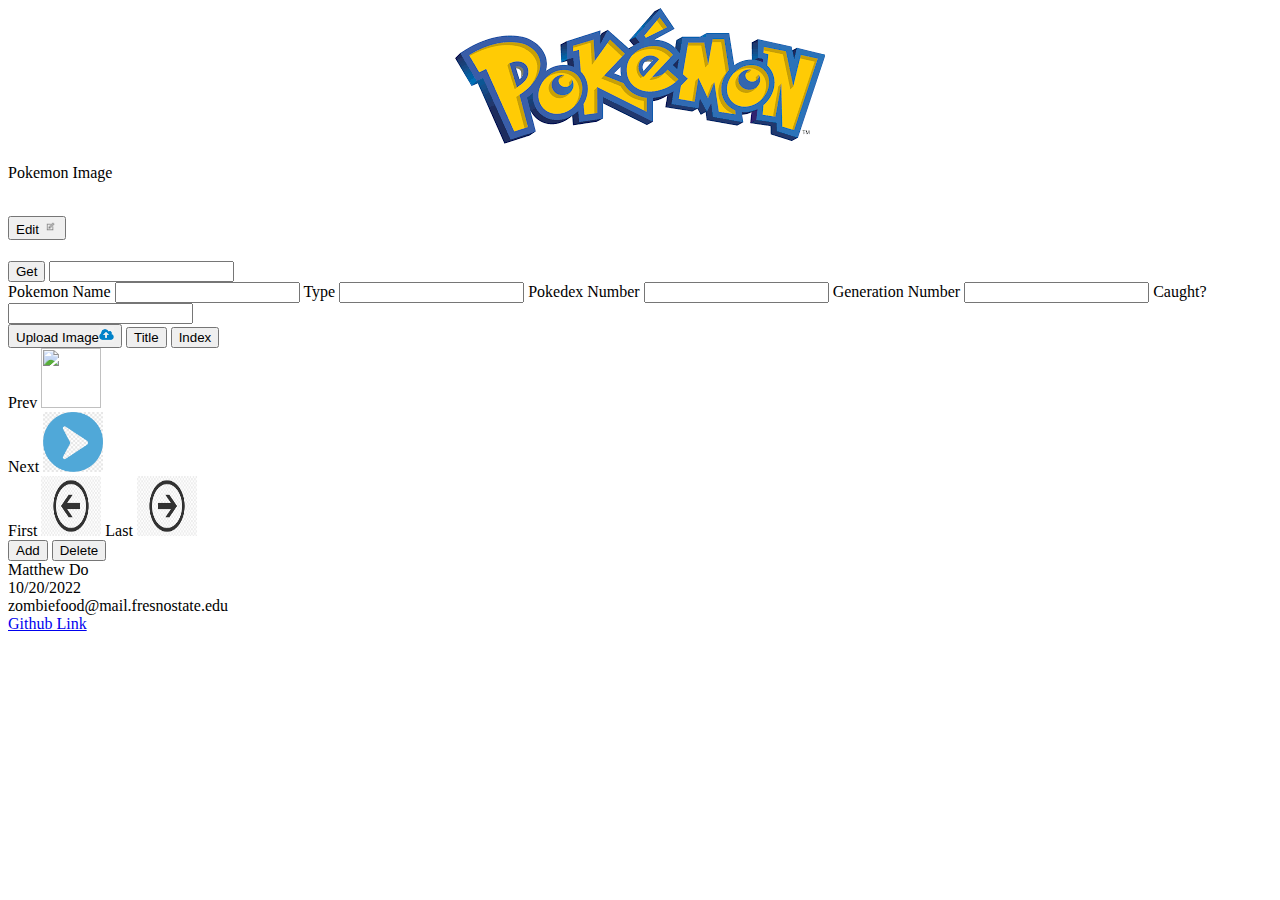
==== Project 2.html @ 09bcd2cd "initial commit" ====
<!DOCTYPE html>
<html lang = "en">
<head>
    <style>
        #scrollright {
           /* background-image:url(Rightbutton.png);*/
            background-size: cover;
            width: 60px;
            height: 60px;
        }
        #scrollleft {
            /*background-image:url(button.png);*/
            background-size: cover;
            width: 60px;
            height: 60px;
        }
        #scrollfarleft {
            /*background-image:url(farleftbutton.png);*/
            background-size: cover;
            width: 60px;
            height: 60px;

        }
        #scrollfarright {
            /*background-image:url(farrightbutton.png);*/
            background-size: cover;
            width: 60px;
            height: 60px;
        }
        #infodisplay {
            background-image:url();
            background-size:cover;
            width: auto;
            height: 60px;
            margin: auto;


        }
        #bodyheader {
            margin:auto;
            width: auto;
            text-align: center;
            
        }
    </style>
    <link rel="shortcut icon" href="#">
    <script src = "loadPokemon.js"> </script>
</head>

<body>
    <header id = "bodyheader">
        <img src="imgs/POKEMON.png">

    </header>
    <div id="loadImage-wrap">
        <p>Pokemon Image</p>
        <img src = "">
        <img id="loadImage" />
    <div>
    <section id = "mainContent">
                <div id  = "pokemoninfo">
                    <div id = "editbutton">
                        <button id="edit" class="float-right" onclick="toggleEdit()">
                        Edit <img src="imgs/edit.png" alt="edit icon" width="15px" />
                        </button>
                    </div>
                    <h4 id = "pagenum"> </h4>
                    <input id="get" type="button" value="Get" onclick="getItem()" />
                    <input type="number" id="getItem" class="input_sm" value="" />
                    <form id = "pokemonform">
                        
                
                        <label for = "pname">Pokemon Name</label>
                        <input type = "text" id = "pname" name ="pname" value="" class = "inputs" >
                
                               
                        <label for = "ptype">Type</label>
                        <input type = "text" id = "ptype" name = "ptype"  class = "inputs" >
                                         
                                
                        <label for = "num"> Pokedex Number</label>
                        <input id = "num" name = "num" type = "number" class = "inputs" >
                                     
                                
                        <label for = "generation">Generation Number</label>
                        <input id = "generation" name = "generation" type = "number" class = "inputs" >
                                    
                              
                        <label for = "">Caught?</label>
                        <input type = "text" id = "pcaught" name = "pcaught"  class = "inputs" >
                          
                    </form>
                    <div id = "uploadbutton">
                        <button id="upload" class="float-right" onclick="uploadItem()">
                        Upload Image<img src="imgs/upload.png" alt="upload icon" width="15px" />
                        </button>

                    <input id="sortbyNameButton" type="button" value="Title" onclick="sortMovies(this.value)"/>
                    <input id="sortbyIndexButton" type="button" value="Index" onclick="sortMovies(this.value)"/>
                     <div class = "buttonDiv">
                    
                        <a class ="buttonA" onclick = "prev()"> Prev <img class = "buttons" src = "imgs/Leftbutton.png" id = "scrollleft" ></a>
                        </div>
                     
            
                     <div class = "buttonDiv">

                        <a class ="buttonA" onclick = "next()"> Next <img class = "buttons" src = "imgs/Rightbutton.png" id = "scrollright"></a>
                    </div>
                </div>

                <div id = "skipButtons">
                    <a class = "skipButtonA" onclick = "skipBack()" > First <img class = "buttons" src = "imgs/farleftbutton.png" id = "scrollfarleft"></a>
                    
                    <a class = "skipButtonA"  onclick = "skipForward()"> Last <img class = "buttons" src = "imgs/farrightbutton.png" id = "scrollfarright"></a>

                </div>
                <div>

                    <input id="add" type="submit" value="Add" class="float-right" formaction="php/addPokemon.php"/>
                    <input id="delete" type="submit" value="Delete" class="float-right" formaction="php/deletePokemon.php"/>
                </div>
                


    <footer>
        Matthew Do <br>
        10/20/2022 <br>
        zombiefood@mail.fresnostate.edu <br>
        
    <a href="https://github.com/mattdo40?tab=repositories">Github Link</a>

    </footer>



</body>

</html>
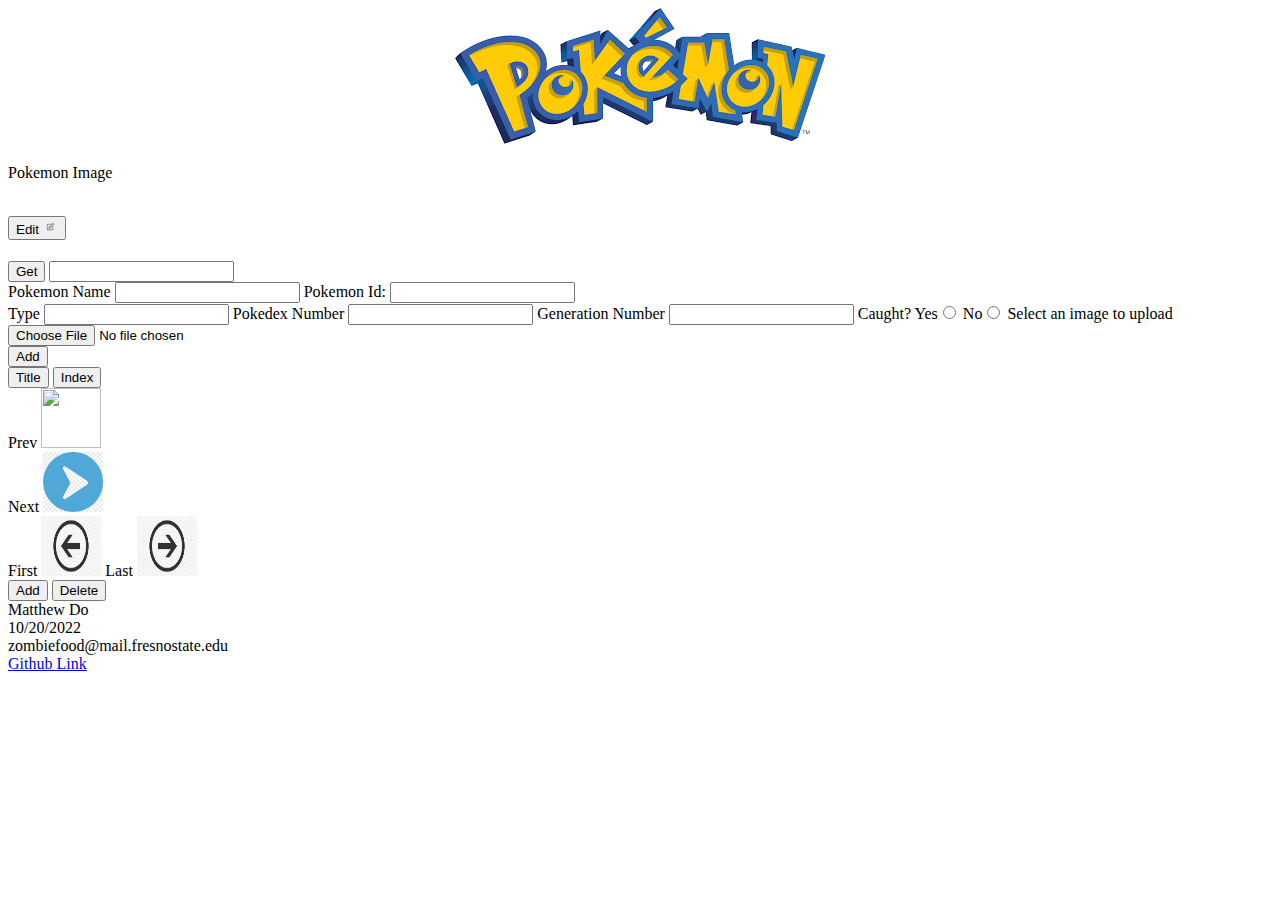
==== commit 1b3bd6a0: "added add and upload functions" ====
--- a/Project 2.html
+++ b/Project 2.html
@@ -67,12 +67,14 @@
                     <h4 id = "pagenum"> </h4>
                     <input id="get" type="button" value="Get" onclick="getItem()" />
                     <input type="number" id="getItem" class="input_sm" value="" />
-                    <form id = "pokemonform">
+                    <form id = "pokemonform" method="POST" enctype="multipart/form-data">
                         
                 
                         <label for = "pname">Pokemon Name</label>
                         <input type = "text" id = "pname" name ="pname" value="" class = "inputs" >
                 
+                        <label for="pokemonId">Pokemon Id:</label>
+                        <input type="number" name="pokemonId" id="pokemonId"><br />
                                
                         <label for = "ptype">Type</label>
                         <input type = "text" id = "ptype" name = "ptype"  class = "inputs" >
@@ -86,14 +88,20 @@
                         <input id = "generation" name = "generation" type = "number" class = "inputs" >
                                     
                               
-                        <label for = "">Caught?</label>
-                        <input type = "text" id = "pcaught" name = "pcaught"  class = "inputs" >
-                          
+                        <label for = "caught">Caught?</label>
+                        Yes<input type="radio" name="caught" id="caught" value="1" />
+                         No<input type="radio" name="caught" id="notcaught"value="0"/>
+                        
+                        
+                        <label for = "imgLink">Select an image to upload</label> <br>
+                        <input type="file" name="imgLink" id="imgLink"> <br>
+
+                      
+                
+                        <input id= "add" type="submit" value="Add" class="float-right" formaction="php/addPokemon.php"/>
+
                     </form>
-                    <div id = "uploadbutton">
-                        <button id="upload" class="float-right" onclick="uploadItem()">
-                        Upload Image<img src="imgs/upload.png" alt="upload icon" width="15px" />
-                        </button>
+                
 
                     <input id="sortbyNameButton" type="button" value="Title" onclick="sortMovies(this.value)"/>
                     <input id="sortbyIndexButton" type="button" value="Index" onclick="sortMovies(this.value)"/>
@@ -120,6 +128,9 @@
                     <input id="add" type="submit" value="Add" class="float-right" formaction="php/addPokemon.php"/>
                     <input id="delete" type="submit" value="Delete" class="float-right" formaction="php/deletePokemon.php"/>
                 </div>
+                <div>
+            
+                </div>
                 
 
 
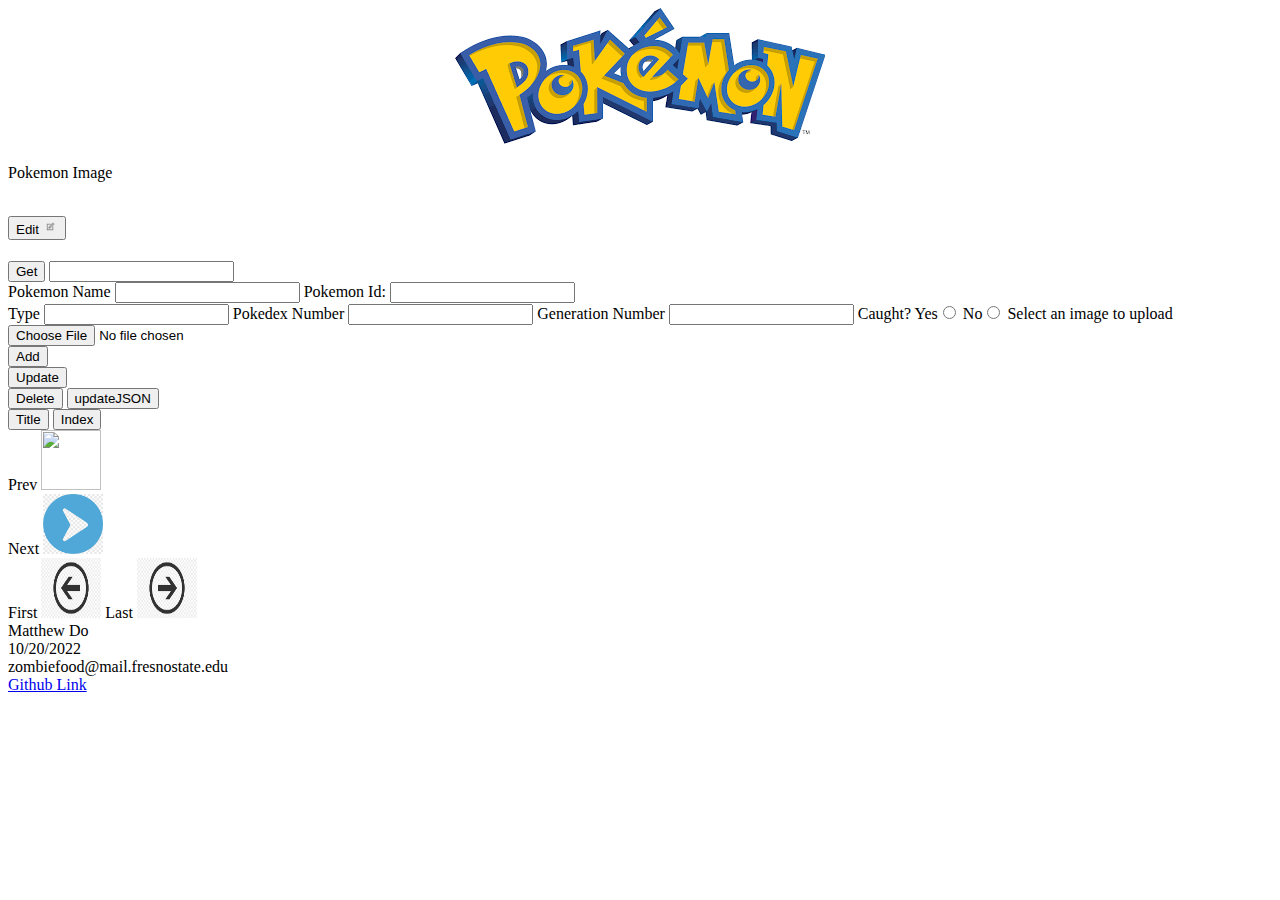
==== commit 7d7fd16d: "almost finished" ====
--- a/Project 2.html
+++ b/Project 2.html
@@ -69,7 +69,6 @@
                     <input type="number" id="getItem" class="input_sm" value="" />
                     <form id = "pokemonform" method="POST" enctype="multipart/form-data">
                         
-                
                         <label for = "pname">Pokemon Name</label>
                         <input type = "text" id = "pname" name ="pname" value="" class = "inputs" >
                 
@@ -98,8 +97,10 @@
 
                       
                 
-                        <input id= "add" type="submit" value="Add" class="float-right" formaction="php/addPokemon.php"/>
-
+                        <input id= "add" type="submit" value="Add" formaction="php/addPokemon.php"> <br>
+                        <input id="update" type="submit" value="Update" formaction="php/updatePokemon.php"> <br>
+                        <input id= "delete" type="submit" value="Delete"  formaction="php/deletePokemon.php">
+                        <input id= "updateJSON" type="submit" value="updateJSON"  formaction="php/updateJSON.php">
                     </form>
                 
 
@@ -123,14 +124,6 @@
                     <a class = "skipButtonA"  onclick = "skipForward()"> Last <img class = "buttons" src = "imgs/farrightbutton.png" id = "scrollfarright"></a>
 
                 </div>
-                <div>
-
-                    <input id="add" type="submit" value="Add" class="float-right" formaction="php/addPokemon.php"/>
-                    <input id="delete" type="submit" value="Delete" class="float-right" formaction="php/deletePokemon.php"/>
-                </div>
-                <div>
-            
-                </div>
                 
 
 
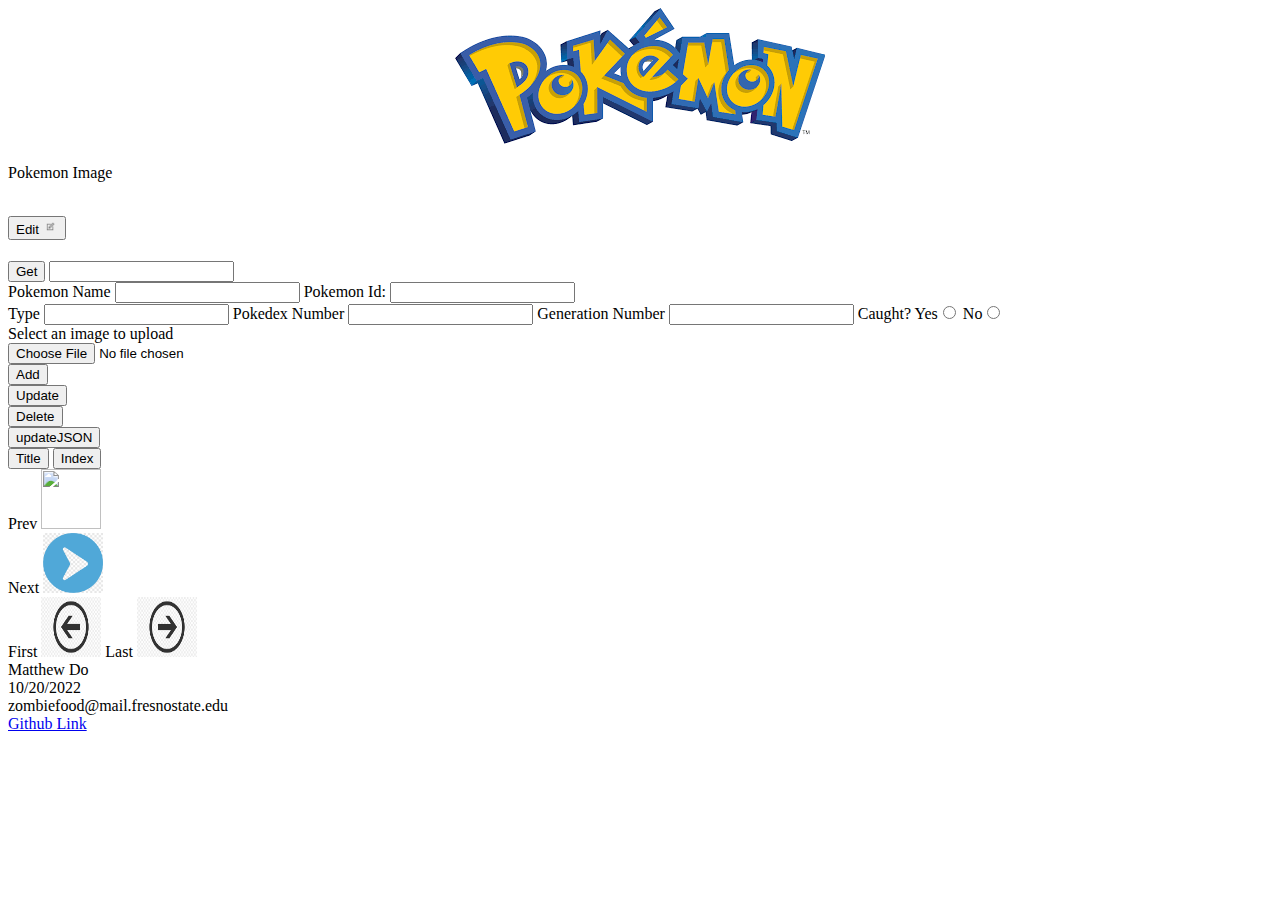
==== commit 494a6ae9: "removed files" ====
--- a/Project 2.html
+++ b/Project 2.html
@@ -2,48 +2,10 @@
 <html lang = "en">
 <head>
     <style>
-        #scrollright {
-           /* background-image:url(Rightbutton.png);*/
-            background-size: cover;
-            width: 60px;
-            height: 60px;
-        }
-        #scrollleft {
-            /*background-image:url(button.png);*/
-            background-size: cover;
-            width: 60px;
-            height: 60px;
-        }
-        #scrollfarleft {
-            /*background-image:url(farleftbutton.png);*/
-            background-size: cover;
-            width: 60px;
-            height: 60px;
-
-        }
-        #scrollfarright {
-            /*background-image:url(farrightbutton.png);*/
-            background-size: cover;
-            width: 60px;
-            height: 60px;
-        }
-        #infodisplay {
-            background-image:url();
-            background-size:cover;
-            width: auto;
-            height: 60px;
-            margin: auto;
-
-
-        }
-        #bodyheader {
-            margin:auto;
-            width: auto;
-            text-align: center;
-            
-        }
+        
     </style>
     <link rel="shortcut icon" href="#">
+    <link rel="stylesheet" href="DB.css">
     <script src = "loadPokemon.js"> </script>
 </head>
 
@@ -73,7 +35,7 @@
                         <input type = "text" id = "pname" name ="pname" value="" class = "inputs" >
                 
                         <label for="pokemonId">Pokemon Id:</label>
-                        <input type="number" name="pokemonId" id="pokemonId"><br />
+                        <input type="number" name="pokemonId" id="pokemonId"><br >
                                
                         <label for = "ptype">Type</label>
                         <input type = "text" id = "ptype" name = "ptype"  class = "inputs" >
@@ -88,8 +50,8 @@
                                     
                               
                         <label for = "caught">Caught?</label>
-                        Yes<input type="radio" name="caught" id="caught" value="1" />
-                         No<input type="radio" name="caught" id="notcaught"value="0"/>
+                        Yes<input type="radio" name="caught" id="caught" value="1">
+                         No<input type="radio" name="caught" id="notcaught"value="0"> <br>
                         
                         
                         <label for = "imgLink">Select an image to upload</label> <br>
@@ -98,14 +60,14 @@
                       
                 
                         <input id= "add" type="submit" value="Add" formaction="php/addPokemon.php"> <br>
-                        <input id="update" type="submit" value="Update" formaction="php/updatePokemon.php"> <br>
-                        <input id= "delete" type="submit" value="Delete"  formaction="php/deletePokemon.php">
+                        <input id= "update" type="submit" value="Update" formaction="php/updatePokemon.php"> <br>
+                        <input id= "delete" type="submit" value="Delete"  formaction="php/deletePokemon.php"> <br>
                         <input id= "updateJSON" type="submit" value="updateJSON"  formaction="php/updateJSON.php">
                     </form>
                 
 
-                    <input id="sortbyNameButton" type="button" value="Title" onclick="sortMovies(this.value)"/>
-                    <input id="sortbyIndexButton" type="button" value="Index" onclick="sortMovies(this.value)"/>
+                    <input id="sortbyNameButton" type="button" value="Title" onclick="sortPokemon(this.value)">
+                    <input id="sortbyIndexButton" type="button" value="Index" onclick="sortPokemon(this.value)">
                      <div class = "buttonDiv">
                     
                         <a class ="buttonA" onclick = "prev()"> Prev <img class = "buttons" src = "imgs/Leftbutton.png" id = "scrollleft" ></a>
--- a/DB.css
+++ b/DB.css
@@ -0,0 +1,40 @@
+#scrollright {
+    /* background-image:url(Rightbutton.png);*/
+     background-size: cover;
+     width: 60px;
+     height: 60px;
+ }
+ #scrollleft {
+     /*background-image:url(button.png);*/
+     background-size: cover;
+     width: 60px;
+     height: 60px;
+ }
+ #scrollfarleft {
+     /*background-image:url(farleftbutton.png);*/
+     background-size: cover;
+     width: 60px;
+     height: 60px;
+
+ }
+ #scrollfarright {
+     /*background-image:url(farrightbutton.png);*/
+     background-size: cover;
+     width: 60px;
+     height: 60px;
+ }
+ #infodisplay {
+     background-image:url();
+     background-size:cover;
+     width: auto;
+     height: 60px;
+     margin: auto;
+
+
+ }
+ #bodyheader {
+     margin:auto;
+     width: auto;
+     text-align: center;
+     
+ }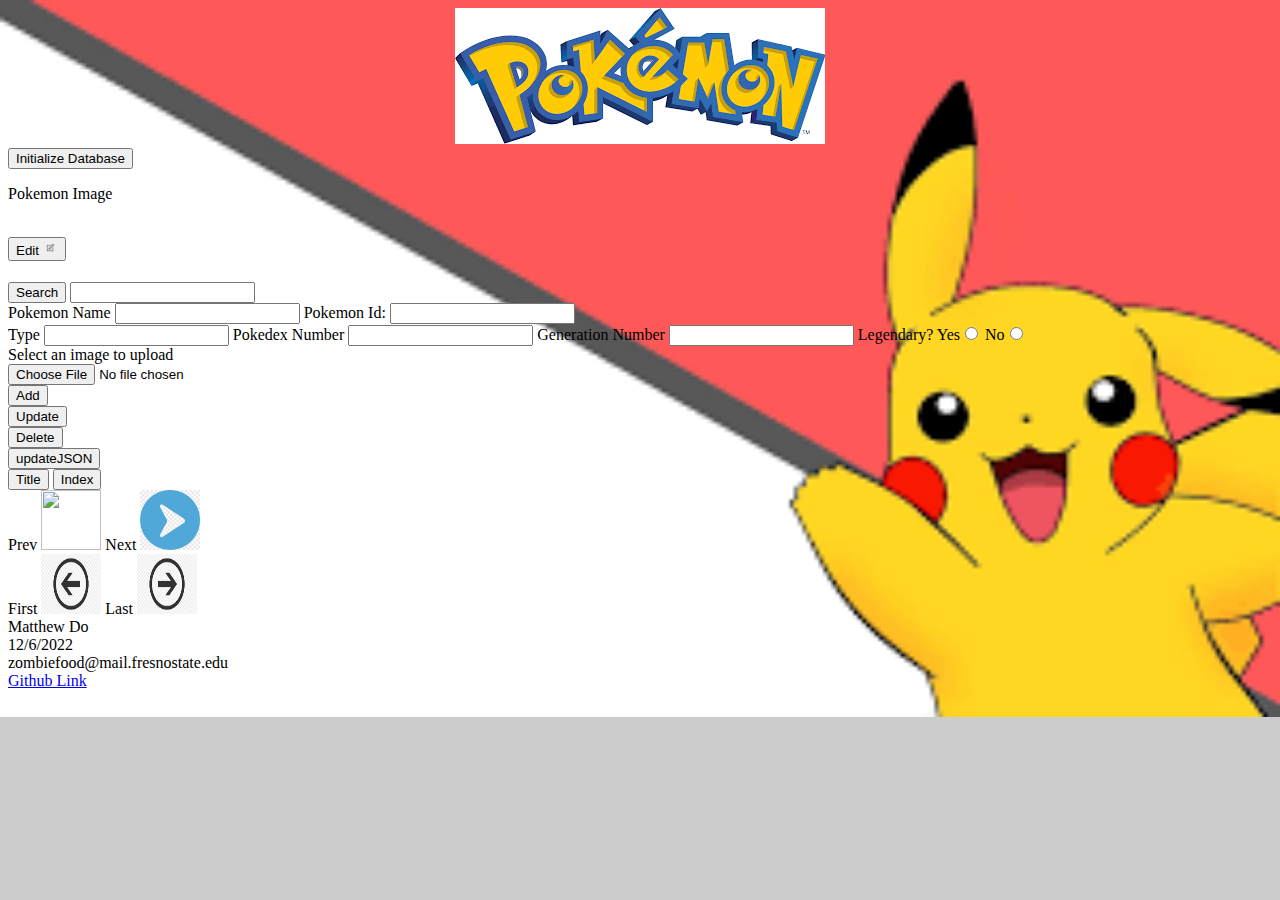
==== commit 8143eb82: "chnaged caught to legendary" ====
--- a/Project 2.html
+++ b/Project 2.html
@@ -14,6 +14,7 @@
         <img src="imgs/POKEMON.png">
 
     </header>
+    <button onClick="location.href='php/createDB.php'">Initialize Database</button> <br>
     <div id="loadImage-wrap">
         <p>Pokemon Image</p>
         <img src = "">
@@ -27,8 +28,8 @@
                         </button>
                     </div>
                     <h4 id = "pagenum"> </h4>
-                    <input id="get" type="button" value="Get" onclick="getItem()" />
-                    <input type="number" id="getItem" class="input_sm" value="" />
+                    <input id="get" type="button" value="Search" onclick="searchIndex()" />
+                    <input type="number" id="searchIndex" class="input_sm" value="" />
                     <form id = "pokemonform" method="POST" enctype="multipart/form-data">
                         
                         <label for = "pname">Pokemon Name</label>
@@ -49,9 +50,9 @@
                         <input id = "generation" name = "generation" type = "number" class = "inputs" >
                                     
                               
-                        <label for = "caught">Caught?</label>
-                        Yes<input type="radio" name="caught" id="caught" value="1">
-                         No<input type="radio" name="caught" id="notcaught"value="0"> <br>
+                        <label for = "legendary">Legendary?</label>
+                        Yes<input type="radio" name="caught" id="legendary" value="1">
+                         No<input type="radio" name="caught" id="notlegendary"value="0"> <br>
                         
                         
                         <label for = "imgLink">Select an image to upload</label> <br>
@@ -65,20 +66,16 @@
                         <input id= "updateJSON" type="submit" value="updateJSON"  formaction="php/updateJSON.php">
                     </form>
                 
-
+                    <section>
                     <input id="sortbyNameButton" type="button" value="Title" onclick="sortPokemon(this.value)">
                     <input id="sortbyIndexButton" type="button" value="Index" onclick="sortPokemon(this.value)">
+                    </section>
                      <div class = "buttonDiv">
                     
                         <a class ="buttonA" onclick = "prev()"> Prev <img class = "buttons" src = "imgs/Leftbutton.png" id = "scrollleft" ></a>
-                        </div>
-                     
-            
-                     <div class = "buttonDiv">
-
                         <a class ="buttonA" onclick = "next()"> Next <img class = "buttons" src = "imgs/Rightbutton.png" id = "scrollright"></a>
+                  
                     </div>
-                </div>
 
                 <div id = "skipButtons">
                     <a class = "skipButtonA" onclick = "skipBack()" > First <img class = "buttons" src = "imgs/farleftbutton.png" id = "scrollfarleft"></a>
@@ -91,7 +88,7 @@
 
     <footer>
         Matthew Do <br>
-        10/20/2022 <br>
+        12/6/2022 <br>
         zombiefood@mail.fresnostate.edu <br>
         
     <a href="https://github.com/mattdo40?tab=repositories">Github Link</a>
--- a/DB.css
+++ b/DB.css
@@ -37,4 +37,10 @@
      width: auto;
      text-align: center;
      
- }+ }
+ body {
+    background-image: url("imgs/background.png");
+    background-color: #cccccc;
+    background-repeat: no-repeat;
+    background-size: cover;
+    }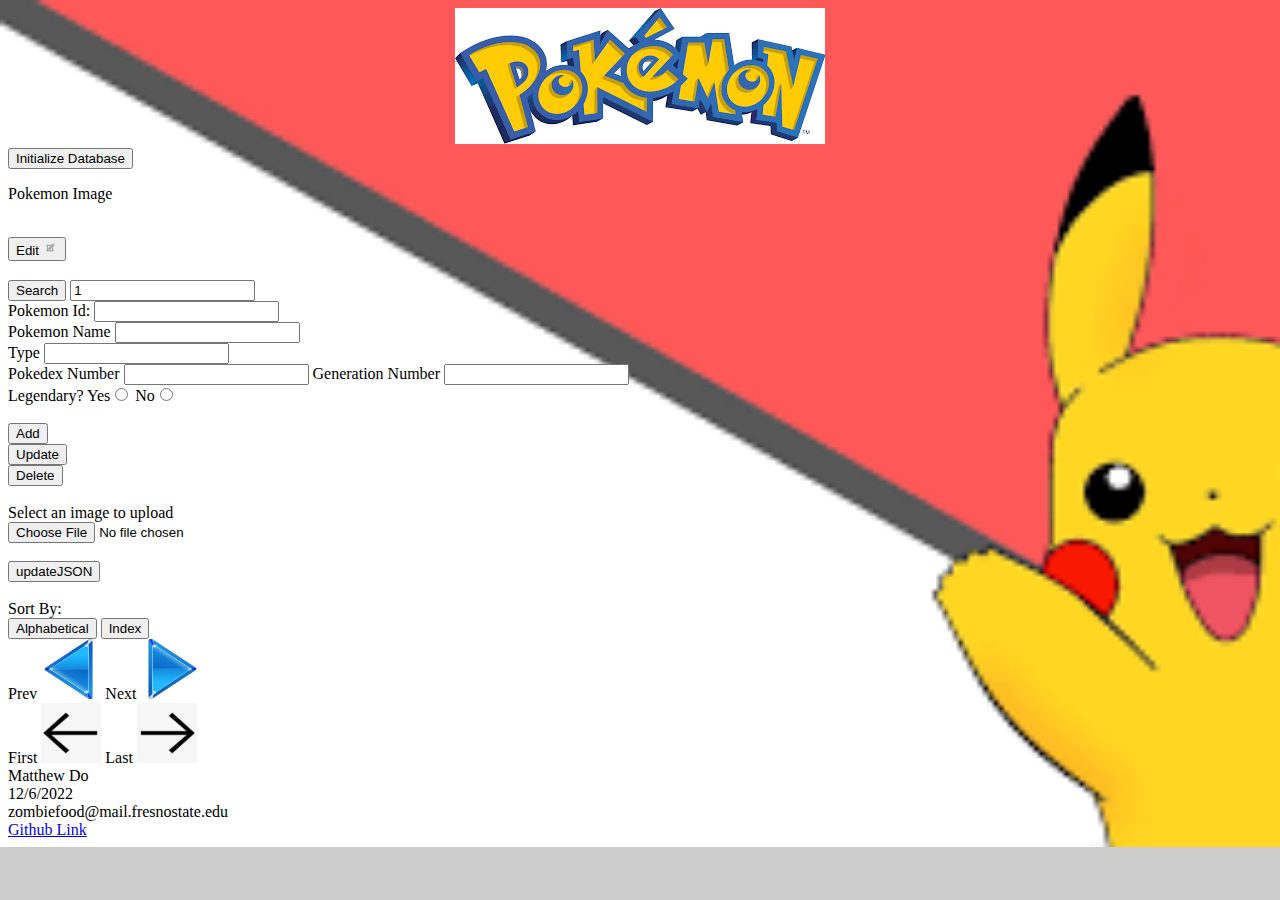
==== commit c2729830: "final changes" ====
--- a/Project 2.html
+++ b/Project 2.html
@@ -14,7 +14,8 @@
         <img src="imgs/POKEMON.png">
 
     </header>
-    <button onClick="location.href='php/createDB.php'">Initialize Database</button> <br>
+    <!-- If you are running this for the first time then you must click the below button -->
+    <button onClick= "location.href='php/createDB.php'">Initialize Database</button> <br>
     <div id="loadImage-wrap">
         <p>Pokemon Image</p>
         <img src = "">
@@ -27,53 +28,52 @@
                         Edit <img src="imgs/edit.png" alt="edit icon" width="15px" />
                         </button>
                     </div>
-                    <h4 id = "pagenum"> </h4>
+                    <h3 id = "pagenum"> </h3>
                     <input id="get" type="button" value="Search" onclick="searchIndex()" />
-                    <input type="number" id="searchIndex" class="input_sm" value="" />
+                    <input type="number" id="searchIndex" value="1"/>
                     <form id = "pokemonform" method="POST" enctype="multipart/form-data">
                         
-                        <label for = "pname">Pokemon Name</label>
-                        <input type = "text" id = "pname" name ="pname" value="" class = "inputs" >
-                
                         <label for="pokemonId">Pokemon Id:</label>
                         <input type="number" name="pokemonId" id="pokemonId"><br >
-                               
+
+                        <label for = "pname">Pokemon Name</label>
+                        <input type = "text" id = "pname" name ="pname" value="" class = "inputs" > <br>
+                    
                         <label for = "ptype">Type</label>
-                        <input type = "text" id = "ptype" name = "ptype"  class = "inputs" >
-                                         
-                                
+                        <input type = "text" id = "ptype" name = "ptype"  class = "inputs" > <br>
+                                           
                         <label for = "num"> Pokedex Number</label>
                         <input id = "num" name = "num" type = "number" class = "inputs" >
-                                     
-                                
+                                           
                         <label for = "generation">Generation Number</label>
-                        <input id = "generation" name = "generation" type = "number" class = "inputs" >
+                        <input id = "generation" name = "generation" type = "number" class = "inputs" > <br>
                                     
                               
                         <label for = "legendary">Legendary?</label>
-                        Yes<input type="radio" name="caught" id="legendary" value="1">
-                         No<input type="radio" name="caught" id="notlegendary"value="0"> <br>
+                        Yes<input type="radio" name="legendary" id="legendary" value="1">
+                         No<input type="radio" name="legendary" id="notlegendary"value="0"> <br>
                         
-                        
-                        <label for = "imgLink">Select an image to upload</label> <br>
-                        <input type="file" name="imgLink" id="imgLink"> <br>
-
-                      
-                
+                    
+                        <br>
                         <input id= "add" type="submit" value="Add" formaction="php/addPokemon.php"> <br>
                         <input id= "update" type="submit" value="Update" formaction="php/updatePokemon.php"> <br>
                         <input id= "delete" type="submit" value="Delete"  formaction="php/deletePokemon.php"> <br>
+                        <br>
+                        <label for = "imgLink">Select an image to upload</label> <br>
+                        <input type="file" name="imgLink" id="imgLink"> <br> 
+                        <br>
                         <input id= "updateJSON" type="submit" value="updateJSON"  formaction="php/updateJSON.php">
                     </form>
-                
+                    <br>
                     <section>
-                    <input id="sortbyNameButton" type="button" value="Title" onclick="sortPokemon(this.value)">
+                        Sort By: <br>
+                    <input id="sortbyAlphabeticalButton" type="button" value="Alphabetical" onclick="sortPokemon(this.value)">
                     <input id="sortbyIndexButton" type="button" value="Index" onclick="sortPokemon(this.value)">
                     </section>
                      <div class = "buttonDiv">
                     
-                        <a class ="buttonA" onclick = "prev()"> Prev <img class = "buttons" src = "imgs/Leftbutton.png" id = "scrollleft" ></a>
-                        <a class ="buttonA" onclick = "next()"> Next <img class = "buttons" src = "imgs/Rightbutton.png" id = "scrollright"></a>
+                        <a class ="buttonA" onclick = "prev()"> Prev <img class = "buttons" src = "imgs/leftarrowbutton.png" id = "scrollleft" ></a>
+                        <a class ="buttonA" onclick = "next()"> Next <img class = "buttons" src = "imgs/rightarrowbutton.png" id = "scrollright"></a>
                   
                     </div>
 
--- a/DB.css
+++ b/DB.css
@@ -1,3 +1,12 @@
+body {
+    font-family: fantasy;
+    background-image: url("imgs/background.png");
+    background-color: #cccccc;
+    background-repeat: no-repeat;
+    background-size: cover;
+  }
+
+
 #scrollright {
     /* background-image:url(Rightbutton.png);*/
      background-size: cover;
@@ -38,9 +47,3 @@
      text-align: center;
      
  }
- body {
-    background-image: url("imgs/background.png");
-    background-color: #cccccc;
-    background-repeat: no-repeat;
-    background-size: cover;
-    }